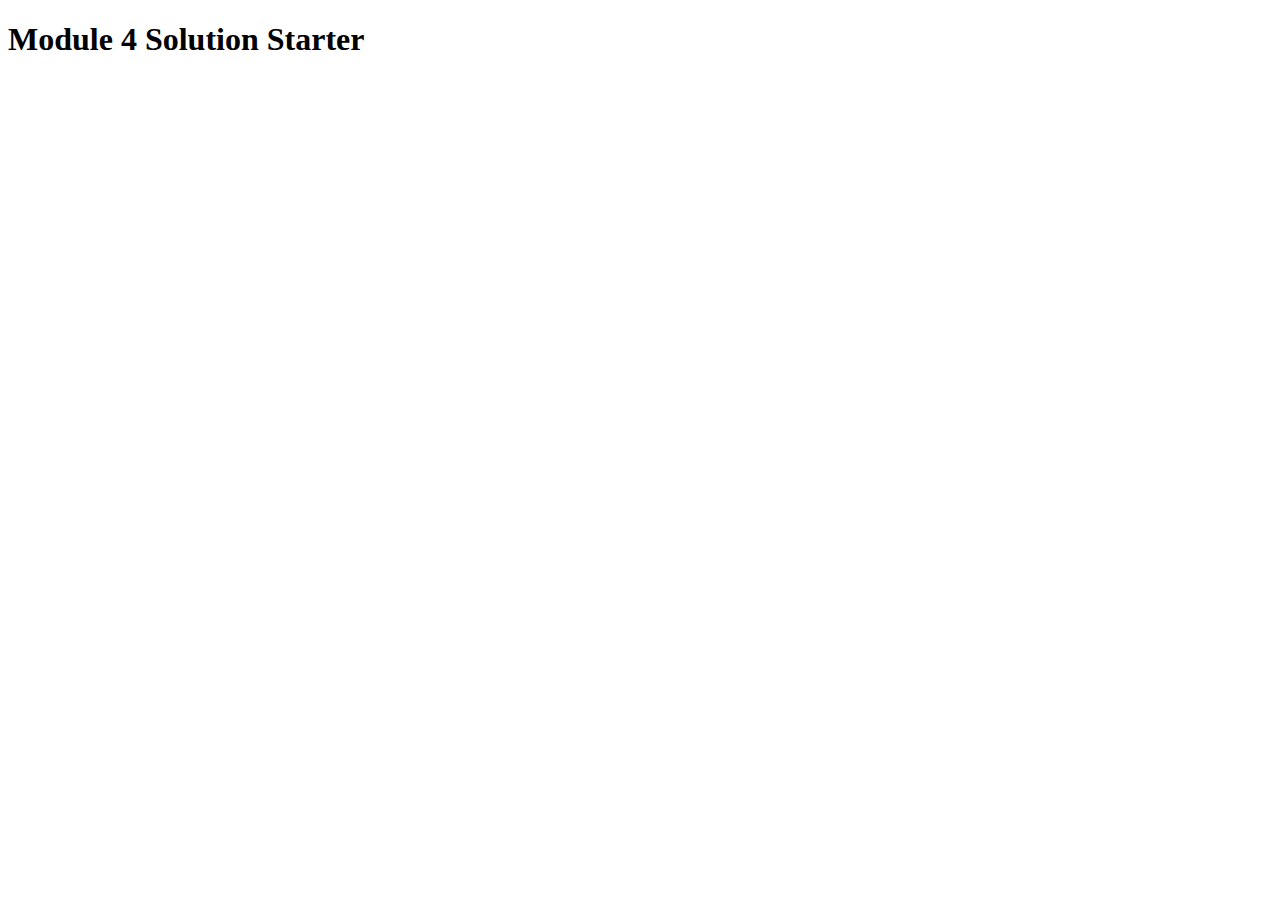
==== HTML-CSS-JS-COURSE/Solutions/Week4_Module4_CodingAssignment/index.html @ dc68aabc "module4-exer" ====
<!DOCTYPE html>
<html>
<head>
  <meta charset="utf-8">
  <title>Module 4 Solution Starter</title>
  <script>
    var names = []; // DO NOT REMOVE
  </script>
  <script src="SpeakHello.js"></script>
  <script src="SpeakGoodBye.js"></script>
  <script src="script.js"></script>
</head>
<body>
  <h1>Module 4 Solution Starter</h1>
</body>
</html>
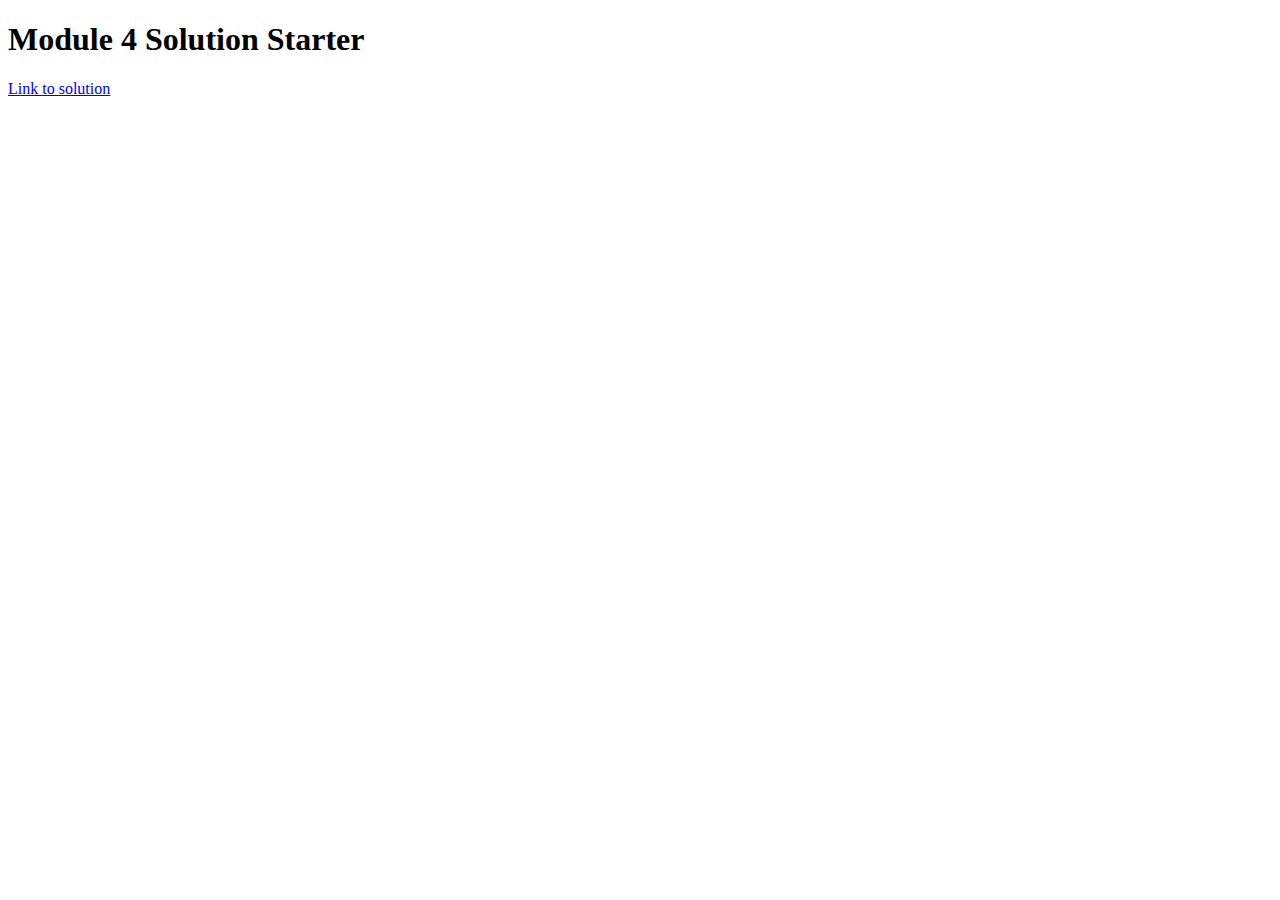
==== commit 121cc658: "added link to solution" ====
--- a/HTML-CSS-JS-COURSE/Solutions/Week4_Module4_CodingAssignment/index.html
+++ b/HTML-CSS-JS-COURSE/Solutions/Week4_Module4_CodingAssignment/index.html
@@ -12,5 +12,6 @@
 </head>
 <body>
   <h1>Module 4 Solution Starter</h1>
+  <a href="https://github.com/EarlPaquibol/Coursera/tree/master/HTML-CSS-JS-COURSE/Solutions/Week4_Module4_CodingAssignment" target="_blank">Link to solution</a>
 </body>
 </html>
